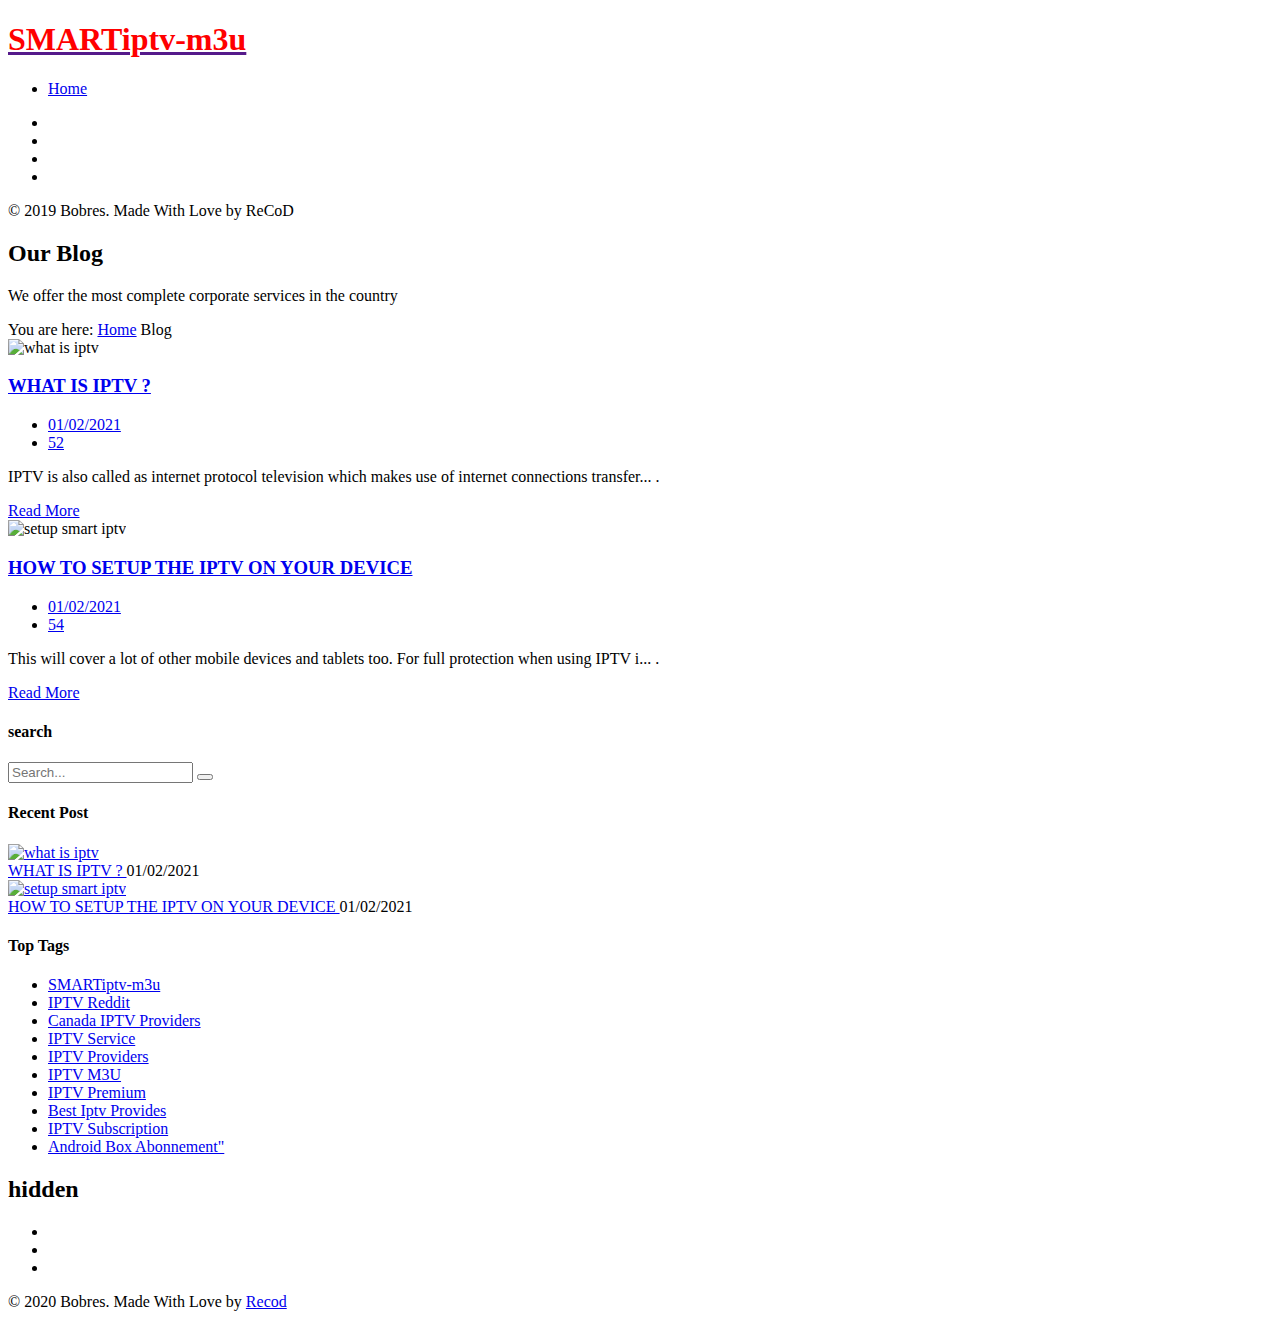
==== blog.html @ b7dd489e "Add files via upload" ====
<!doctype html>
<html lang="en">
<head>
    <!-- Required meta tags -->
    <meta charset="UTF-8">
    <meta http-equiv="X-UA-Compatible" content="IE=edge">
    <meta name="viewport" content="width=device-width, initial-scale=1">
    
    <meta name="google-site-verification" content="TMke9839CMeHz5lagagBuWa3qE9OaV4GMwkHsfL5q14" />
    <!-- The above 3 meta tags *must* come first in the head; any other head content must come *after* these tags -->

    <meta name="verification" content="349278a8fd82d8e1efbdd2873f9295" />

    <title>smartiptv-m3u | Home</title>
    <!-- REVOLUTION STYLE SHEETS -->
    <link rel="stylesheet" type="text/css" href="https://www.bobres.co/iptv_update/revolution/css/settings.css ">
    <link rel="stylesheet" type="text/css" href="https://www.bobres.co/iptv_update/revolution/css/navigation.css ">
    <!-- Style Sheet -->

        <link rel="stylesheet" href="https://www.bobres.co/iptv_update/css/bootstrap.min.css ">
    

    <link rel="stylesheet" href="https://www.bobres.co/iptv_update/css/animate.csss ">
    <link rel="stylesheet" href="https://www.bobres.co/iptv_update/css/font-awesome.min.css ">
    <link rel="stylesheet" href="https://www.bobres.co/iptv_update/css/cubeportfolio.min.css ">
    <link rel="stylesheet" href="https://www.bobres.co/iptv_update/css/owl.carousel.min.css ">
    <link rel="stylesheet" href="https://www.bobres.co/iptv_update/css/owl.theme.default.css ">
    <link rel="stylesheet" href="https://www.bobres.co/iptv_update/css/jquery.fancybox.min.css ">
 <!-- Favicon
    ================================================== -->
    <link rel="apple-touch-icon" sizes="180x180" href="https://www.re-cod.com/_assets/img/apple-touch-icon.png">
    <link rel="icon" type="image/png" sizes="16x16" href="https://www.re-cod.com/_assets/img/favicon.png">

    <link rel="stylesheet" href="https://www.bobres.co/iptv_update/css/style _new.css ">





</head>
<body data-spy="scroll" data-target=".navbar" data-offset="90">
<!--Preloader-->
<div class="loader" id="loader-fade">
    <div class="loading-wrapper">
        <div class="loading"></div>
    </div>
</div>



<!--End Preloader-->

<!--Header Section-->




     
 
    

<header>
    <!--Navigation-->
    <nav class="navbar navbar-expand-lg navbar-top-default bg-transparent navbar-default navbar-fixed-top nav-padding20 nav-icon black-bg">
        <div class="container">
            <a href="" title="Logo" class="logo scroll" class="logo-dark" alt="logo"> <H1 style="color: red !important;">SMARTiptv-m3u</H1>
             
            </a>

            <div class="side-nav-btn" id="sidemenu_toggle">
                <span></span>
                <span></span>
                <span></span>
            </div>

       
        </div><!--end container-->
    </nav>

    <!-- side menu -->
    <div class="side-menu">
        <div class="inner-wrapper">
            <span class="btn-close" id="btn_sideNavClose"><i></i><i></i></span>
            <nav class="side-nav">
                <ul class="navbar-nav">
                    <li class="nav-item">
                        <a class="nav-link" href="https://www.smartiptv-m3u.fr/">Home</a>
                    </li> 
                </ul>
            </nav>
            <div class="side-footer text-white w-100">
                <ul class="social-icons-simple">
                    <li><a href="#." class="facebook-text-hvr"><i class="fa fa-facebook" aria-hidden="true"></i></a> </li>
                    <li><a href="#." class="twitter-text-hvr"><i class="fa fa-twitter" aria-hidden="true"></i></a> </li>
                    <li><a href="#." class="linkedin-text-hvr"><i class="fa fa-linkedin" aria-hidden="true"></i></a> </li>
                    <li><a href="#." class="google-text-hvr"><i class="fa fa-google-plus" aria-hidden="true"></i></a> </li>
                </ul>
                <p class="whitecolor text-capitalize">&copy; 2019 Bobres. Made With Love by ReCoD</p>
            </div>
        </div>
    </div>
    <!-- End side menu -->

</header>

<!--End Header Section-->

<!--Page Header-->
<section class="page_header padding-top pb-0" style="background-image: url(http://www.bobres.co/iptv_update/images/b1.jpg)">
    <div class="container">
        <div class="row">
            <div class="col-md-12 page-content center-text mt-30">
                <h2 class="text-white mb-2 text-capitalize">Our Blog</h2>
                <p>We offer the most complete corporate services in the country</p>
                <div class="page_nav">
                    <span>You are here:</span> <a href="https://www.smartiptv-m3u.fr">Home</a> <span><i class="fa fa-angle-double-right"></i> Blog</span>
                </div>
            </div>
        </div>
    </div>
</section>
<!--Page Header-->





<!--BLOG SECTION-->
<section id="blog" class="padding-top">
    <div class="container">
        <div class="row">
            <div class="col-lg-8 sm-mb-2r">

                                    
                <article class="blog-item heading_space wow fadeIn animated" data-wow-delay="300ms" style="visibility: visible; animation-delay: 300ms; animation-name: fadeIn;">
                    <div class="row d-flex justify-content-center">
                        <div class="col-md-5 col-sm-12 heading_space">
                            <div class="image blog-img mb-0"><img   src="https://www.grapevinebirmingham.com/wp-content/uploads/2020/06/IPTV.jpg"  alt="what is iptv" class="border_radius"></div>
                        </div>
                        <div class="col-md-7 col-sm-12 heading_space">
                            <h3 class="darkcolor font-light2 bottom10 align-left text-11 mb-20"> <a class="a-color-2 text-capitalize" href="what.html">
                                                                WHAT IS IPTV ?
                                                            </a></h3>
                            <ul class="commment align-left text-11 pb-20">
                                <li><a href="#."><i class="fa fa-calendar"></i>01/02/2021
                                </a></li>
                                <li><a href="#."><i class="fa fa-comments-o"></i> 52</a></li> 
                            </ul>
                            
                            <p class="top15 para-color align-left center-text mb-30">

                                 IPTV is also called as internet protocol television which makes use of internet connections transfer...
                                                               
                              

                                .</p>
                            <div class="text-1 text-11">
                                <a class="custom-btn green hvr-shutter-out-horizontal-blk btn btn-large btn btn-medium btn-rounded green-background mb-0 wow fadeInUp text-capitalize animated" data-wow-delay="500" href="what.html" style="visibility: visible; animation-name: fadeInUp;">Read More</a>
                            </div>
                        </div>
                    </div>
                </article>
                 
                                    
                <article class="blog-item heading_space wow fadeIn animated" data-wow-delay="300ms" style="visibility: visible; animation-delay: 300ms; animation-name: fadeIn;">
                    <div class="row d-flex justify-content-center">
                        <div class="col-md-5 col-sm-12 heading_space">
                            <div class="image blog-img mb-0"><img   src="https://box-android-tv.fr/wp-content/uploads/2019/03/smart_iptv.png"  alt="setup smart iptv" class="border_radius"></div>
                        </div>
                        <div class="col-md-7 col-sm-12 heading_space">
                            <h3 class="darkcolor font-light2 bottom10 align-left text-11 mb-20"> <a class="a-color-2 text-capitalize" href="activation.html">
                                                                HOW TO SETUP THE IPTV ON YOUR DEVICE
                                                            </a></h3>
                            <ul class="commment align-left text-11 pb-20">
                                <li><a href="#."><i class="fa fa-calendar"></i>01/02/2021
                                </a></li>
                                <li><a href="#."><i class="fa fa-comments-o"></i> 54</a></li> 
                            </ul>
                            
                            <p class="top15 para-color align-left center-text mb-30">

                                 This will cover a lot of other mobile devices and tablets too. For full protection when using IPTV i...
                                                               
                              

                                .</p>
                            <div class="text-1 text-11">
                                <a class="custom-btn green hvr-shutter-out-horizontal-blk btn btn-large btn btn-medium btn-rounded green-background mb-0 wow fadeInUp text-capitalize animated" data-wow-delay="500" href="activation.html" style="visibility: visible; animation-name: fadeInUp;">Read More</a>
                            </div>
                        </div>
                    </div>
                </article>
                 
                           

                <div class="dataTables_paginate paging_simple_numbers" id="example2_paginate">
                                    </div>
            </div>
            <div class="col-lg-4">
                <aside class="sidebar padding-bottom">
                    <div class="widget heading_space wow fadeIn animated" data-wow-delay="300ms" style="visibility: visible; animation-delay: 300ms; animation-name: fadeIn;">
                        <h4 class="text-capitalize darkcolor bottom20 align-left text-11">search</h4>
                        <form class="widget_search mb-20">
                            <div class="input-group">
                                <input type="search" class="form-control padding-5" placeholder="Search..." required="">
                                <button type="submit" class="input-group-addon"><i class="fa fa-search"></i> </button>
                            </div>
                        </form>
                    </div>
                    <div class="widget heading_space wow fadeIn animated" data-wow-delay="350ms" style="visibility: visible; animation-delay: 350ms; animation-name: fadeIn;">
                        <h4 class="text-capitalize darkcolor bottom20 align-left text-11">Recent Post</h4>
                        
                                        <div class="single_post d-table bottom15">
                            <a href="#." class="post"><img  src="https://www.grapevinebirmingham.com/wp-content/uploads/2020/06/IPTV.jpg"  alt="what is iptv"></a>
                            <div class="text-1">
                                <a class="a-recent text-capitalize" href="what.html">
                                                                        WHAT IS IPTV ?
                                                                    </a>
                                <span class="para-color">01/02/2021</span>
                            </div>
                        </div>
                                                <div class="single_post d-table bottom15">
                            <a href="#." class="post"><img  src="https://box-android-tv.fr/wp-content/uploads/2019/03/smart_iptv.png"  alt="setup smart iptv"></a>
                            <div class="text-1">
                                <a class="a-recent text-capitalize" href="activation.html">
                                                                        HOW TO SETUP THE IPTV ON YOUR DEVICE
                                                                    </a>
                                <span class="para-color">01/02/2021</span>
                            </div>
                        </div>
                                           
                    </div>
                    <div class="widget heading_space wow fadeIn animated" data-wow-delay="400ms" style="visibility: visible; animation-delay: 400ms; animation-name: fadeIn;">
                        <h4 class="text-capitalize darkcolor bottom20 align-left text-11">Top Tags</h4>
                        <ul class="webtags text-11">
                            <li><a href="#IPTV">SMARTiptv-m3u</a></li> 
                            <li><a href="#live_iptv">IPTV Reddit</a></li>
                            <li><a href="#Netflix">Canada IPTV Providers</a></li>
                            <li><a href="#IPTV_service">IPTV Service</a></li>
                            <li><a href="#iptv_usa_canada">IPTV Providers</a></li>
                            <li><a href="#IPTV_smarters_pro">IPTV M3U</a></li>
                            <li><a href="#android_box_subscription">IPTV Premium</a></li>
                            <li><a href="#best_iptv">Best Iptv Provides</a></li>
                            <li><a href="#iptv_subscription">IPTV Subscription</a></li>
                            <li><a href="#Android_Box_Abonnement">Android Box Abonnement"</a></li>
                        </ul>
                    </div>
              
                </aside>
            </div>
        </div>
    </div>
</section>
<!--BLOG SECTION-->

 
    
<!--Footer Start-->
<section class="text-center dark-blue-background">
    <h2 class="d-none">hidden</h2>
    <div class="container">
        <div class="row">
            <div class="col-md-12">
                <div class="footer-social">
                    <ul class="list-unstyled text-white">
                        <li><a class="wow fadeInUp facebook-bg-hvr" href="https://www.facebook.com/Bobresshop/"><i class="fa fa-facebook" aria-hidden="true"></i></a></li> 
                        <li><a class="wow fadeInUp instagram-bg-hvr" href="javascript:void(0);"><i class="fa fa-instagram" aria-hidden="true"></i></a></li>
                        <li><a class="wow fadeInDown mail-bg-hvr" href="/cdn-cgi/l/email-protection#71121e1f051012055f131e1303140231161c10181d5f121e1c"><i class="fa fa-envelope-o" aria-hidden="true"></i></a></li>
                    </ul>
                </div>
                <p class="company-about fadeIn grey-text text-capitalize">© 2020 Bobres.  Made With Love by <a href="javascript:void(0);">Recod</a></p>
            </div>
        </div>
    </div>
</section>
<!--Footer End-->


<!-- Optional JavaScript -->
<script data-cfasync="false" src="/cdn-cgi/scripts/5c5dd728/cloudflare-static/email-decode.min.js"></script><script src="https://www.bobres.co/iptv_update/js/jquery-3.3.1.min.js"></script>


<script src="https://www.bobres.co/iptv_update/js/bootstrap.bundle.min.js"></script>



<script src="https://www.bobres.co/iptv_update/js/parallaxie.min.js"></script>
<!--Appear JS-->
<script src="https://www.bobres.co/iptv_update/js/jquery.appear.js"></script>
<!--Jquery-countTo JS-->
<script src="https://www.bobres.co/iptv_update/js/jquery-countTo.js"></script>
<!--Parallaxie JS-->
<script src="https://www.bobres.co/iptv_update/js/parallaxie.min.js"></script>
<!--Fancy Box JS-->
<script src="https://www.bobres.co/iptv_update/js/jquery.fancybox.min.js"></script>
<!--Cube Portfolio JS-->
<script src="https://www.bobres.co/iptv_update/js/jquery.cubeportfolio.min.js"></script>
<!--owl carousel JS-->
<script src="https://www.bobres.co/iptv_update/js/owl.carousel.min.js"></script>
<!--Wow JS-->
<script src="https://www.bobres.co/iptv_update/js/wow.min.js"></script>

<!-- REVOLUTION JS FILES -->
<script src="https://www.bobres.co/iptv_update/revolution/js/jquery.themepunch.tools.min.js"></script>
<script src="https://www.bobres.co/iptv_update/revolution/js/jquery.themepunch.revolution.min.js"></script>

<!-- SLIDER REVOLUTION 5.0 EXTENSIONS -->
<script src="https://www.bobres.co/iptv_update/revolution/js/extensions/revolution.extension.actions.min.js "></script>
<script src="https://www.bobres.co/iptv_update/revolution/js/extensions/revolution.extension.carousel.min.js"></script>
<script src="https://www.bobres.co/iptv_update/revolution/js/extensions/revolution.extension.kenburn.min.js"></script>
<script src="https://www.bobres.co/iptv_update/revolution/js/extensions/revolution.extension.layeranimation.min.js"></script>
<script src="https://www.bobres.co/iptv_update/revolution/js/extensions/revolution.extension.migration.min.js"></script>
<script src="https://www.bobres.co/iptv_update/revolution/js/extensions/revolution.extension.navigation.min.js"></script>
<script src="https://www.bobres.co/iptv_update/revolution/js/extensions/revolution.extension.parallax.min.js"></script>
<script src="https://www.bobres.co/iptv_update/revolution/js/extensions/revolution.extension.slideanims.min.js"></script> 
<!-- map -->
<script src="https://maps.googleapis.com/maps/api/js?key=AIzaSyCs4APPDpT3CRGCgk3Cmv9xBvEK5Lq3HGo"></script>
<script src="https://www.bobres.co/iptv_update/js/maps.min.js"></script>
<!-- custom script -->
<script src="https://www.bobres.co/iptv_update/js/script.js "></script>
<script>   
    window.addEventListener("DOMContentLoaded", function(){ 
        if( $( window ).width() < 850){
            setTimeout(function() {   
            ChangeSize()
            }, 
            4000);
        }
        
    });
    
    $( window ).resize(function() {
        if( $( window ).width() < 850){
            setTimeout(function() {   
            ChangeSize()
            }, 
            4000);
        }
    })
    
    function ChangeSize() {
      var cols = document.getElementById('price-slider').getElementsByClassName('owl-stage');
      for(i = 0; i < cols.length; i++) { 
        cols[i].style.transform = "";
        cols[i].style.transition = "";
        cols[i].style.width = "";
      }
    }
    </script>
<script type="text/javascript">
    $(document).ready(function() { 
         
        var isshow = localStorage.getItem('isshow');
        if (isshow== null) {
            localStorage.setItem('isshow', 1); 
            // Show popup here
            setTimeout(function () {
                $("#myModalemail").modal('show');
    }, 5000);
           
        }
        });
        
    </script>

<!--Jquer
<script src="https://cdnjs.cloudflare.com/ajax/libs/jquery/3.4.1/jquery.min.js" integrity="sha256-CSXorXvZcTkaix6Yvo6HppcZGetbYMGWSFlBw8HfCJo=" crossorigin="anonymous"></script>
 
<link rel="stylesheet" href="https://rawcdn.githack.com/rafaelbotazini/floating-whatsapp/3d18b26d5c7d430a1ab0b664f8ca6b69014aed68/floating-wpp.min.css">
 
<script type="text/javascript" src="https://rawcdn.githack.com/rafaelbotazini/floating-whatsapp/3d18b26d5c7d430a1ab0b664f8ca6b69014aed68/floating-wpp.min.js"></script>

<script type="text/javascript">  
    $(function () {
            $('#WAButton').floatingWhatsApp({
                phone: '+33783806412', //WhatsApp Business phone number
                headerTitle: 'Chat with us on WhatsApp!', //Popup Title
                popupMessage: 'Hello, how can we help you?', //Popup Message
                showPopup: true, //Enables popup display
                buttonImage: '<img src="https://rawcdn.githack.com/rafaelbotazini/floating-whatsapp/3d18b26d5c7d430a1ab0b664f8ca6b69014aed68/whatsapp.svg" />', //Button Image
                //headerColor: 'crimson', //Custom header color
                //backgroundColor: 'crimson', //Custom background button color
                position: "right" //Position: left | right
 
            });
        });
 </script>  
 y-->
</body>
</html>
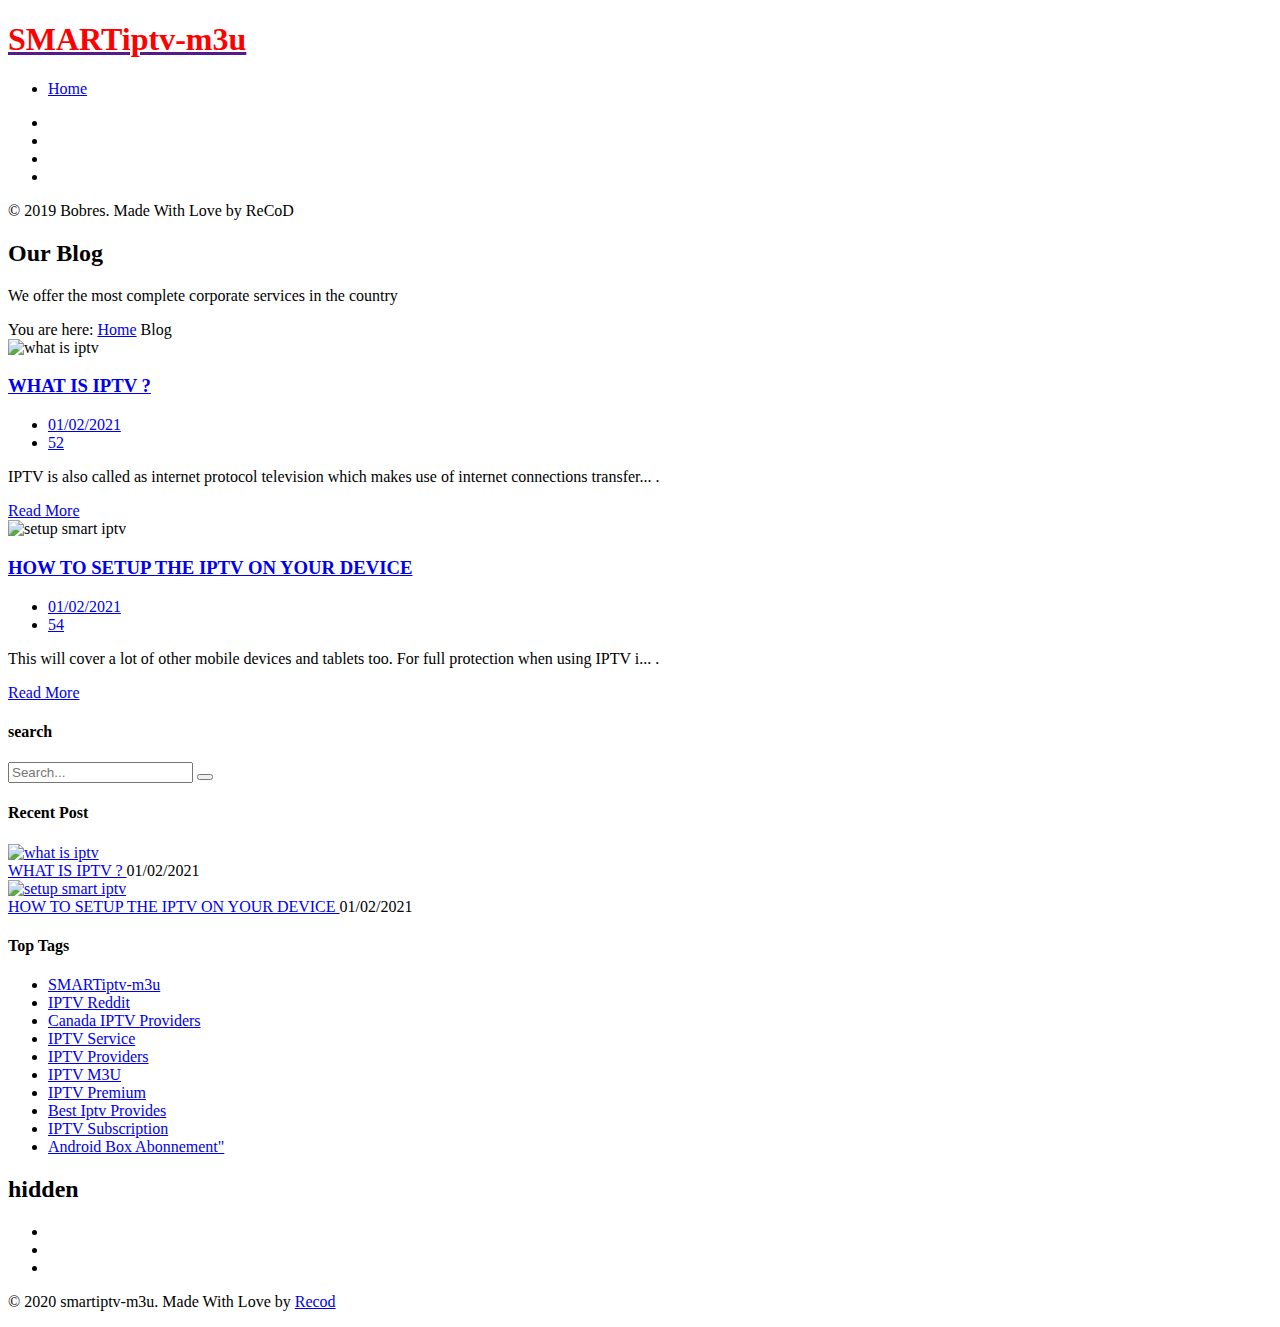
==== commit b244341a: "Update blog.html" ====
--- a/blog.html
+++ b/blog.html
@@ -269,7 +269,7 @@
                         <li><a class="wow fadeInDown mail-bg-hvr" href="/cdn-cgi/l/email-protection#71121e1f051012055f131e1303140231161c10181d5f121e1c"><i class="fa fa-envelope-o" aria-hidden="true"></i></a></li>
                     </ul>
                 </div>
-                <p class="company-about fadeIn grey-text text-capitalize">© 2020 Bobres.  Made With Love by <a href="javascript:void(0);">Recod</a></p>
+                <p class="company-about fadeIn grey-text text-capitalize">© 2020 smartiptv-m3u.  Made With Love by <a href="javascript:void(0);">Recod</a></p>
             </div>
         </div>
     </div>
@@ -388,4 +388,4 @@
  </script>  
  y-->
 </body>
-</html>+</html>
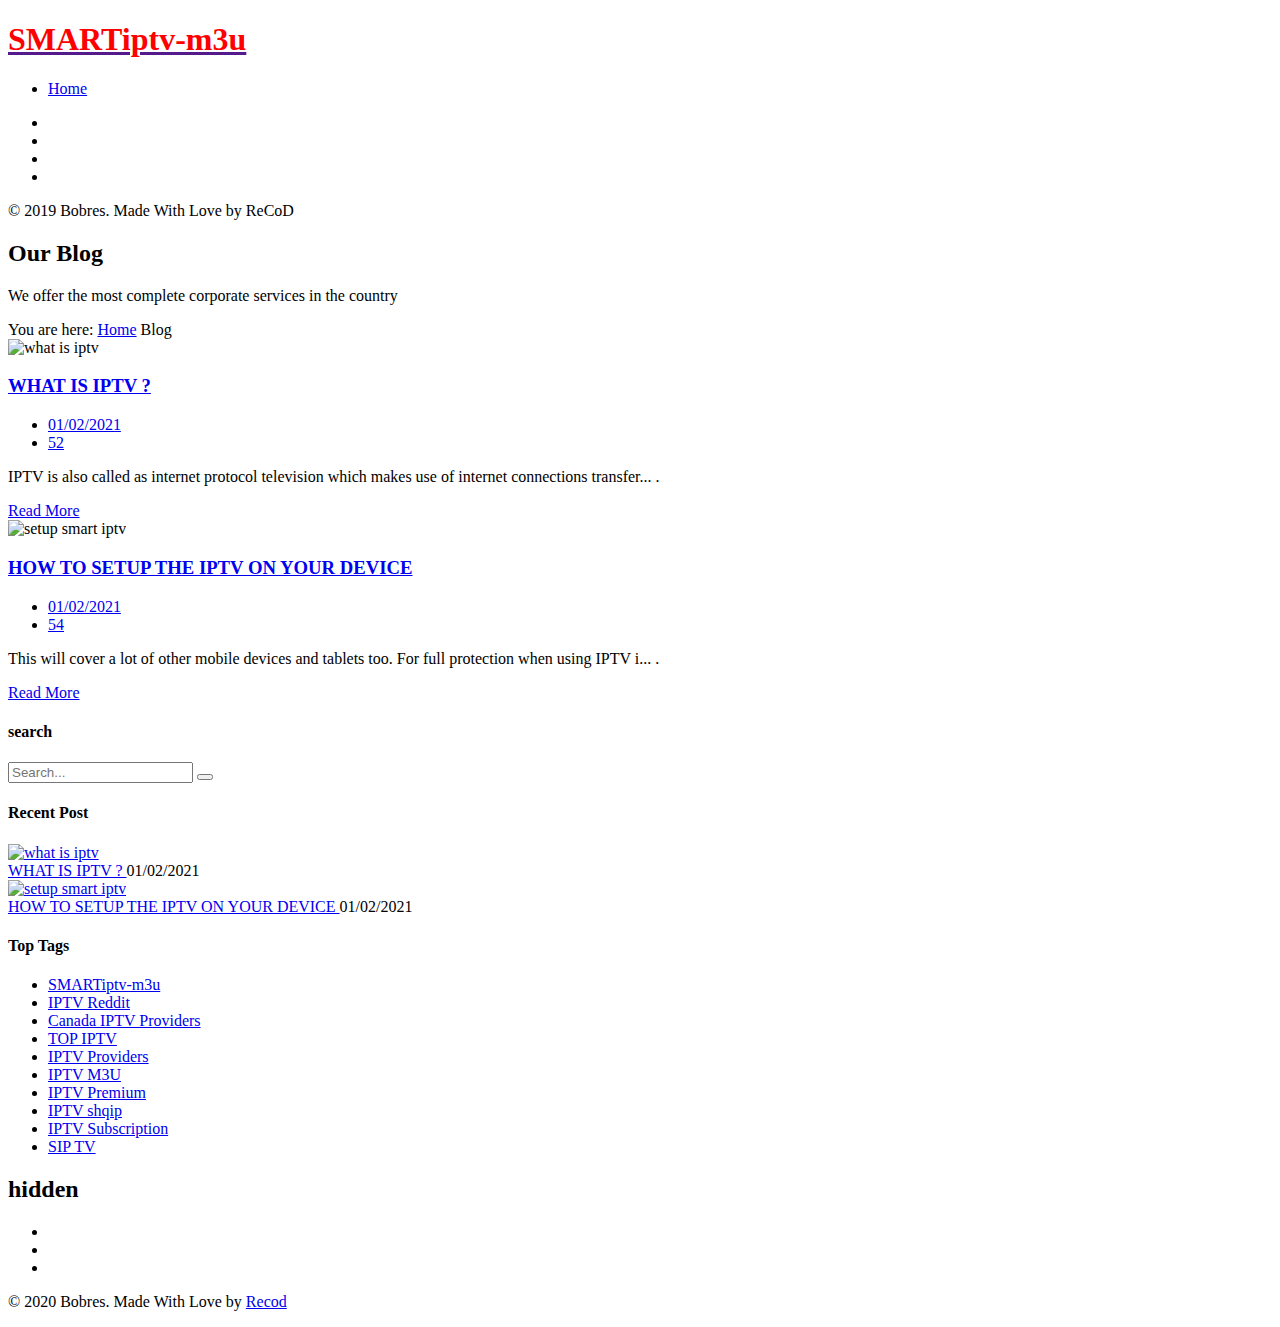
==== commit e6d2f2f8: "Update blog.html" ====
--- a/blog.html
+++ b/blog.html
@@ -237,13 +237,13 @@
                             <li><a href="#IPTV">SMARTiptv-m3u</a></li> 
                             <li><a href="#live_iptv">IPTV Reddit</a></li>
                             <li><a href="#Netflix">Canada IPTV Providers</a></li>
-                            <li><a href="#IPTV_service">IPTV Service</a></li>
+                            <li><a href="#IPTV_service">TOP IPTV</a></li>
                             <li><a href="#iptv_usa_canada">IPTV Providers</a></li>
                             <li><a href="#IPTV_smarters_pro">IPTV M3U</a></li>
                             <li><a href="#android_box_subscription">IPTV Premium</a></li>
-                            <li><a href="#best_iptv">Best Iptv Provides</a></li>
+                            <li><a href="#best_iptv"> IPTV shqip</a></li>
                             <li><a href="#iptv_subscription">IPTV Subscription</a></li>
-                            <li><a href="#Android_Box_Abonnement">Android Box Abonnement"</a></li>
+                            <li><a href="#Android_Box_Abonnement"> SIP TV</a></li>
                         </ul>
                     </div>
               
@@ -269,7 +269,7 @@
                         <li><a class="wow fadeInDown mail-bg-hvr" href="/cdn-cgi/l/email-protection#71121e1f051012055f131e1303140231161c10181d5f121e1c"><i class="fa fa-envelope-o" aria-hidden="true"></i></a></li>
                     </ul>
                 </div>
-                <p class="company-about fadeIn grey-text text-capitalize">© 2020 smartiptv-m3u.  Made With Love by <a href="javascript:void(0);">Recod</a></p>
+                <p class="company-about fadeIn grey-text text-capitalize">© 2020 Bobres.  Made With Love by <a href="javascript:void(0);">Recod</a></p>
             </div>
         </div>
     </div>
